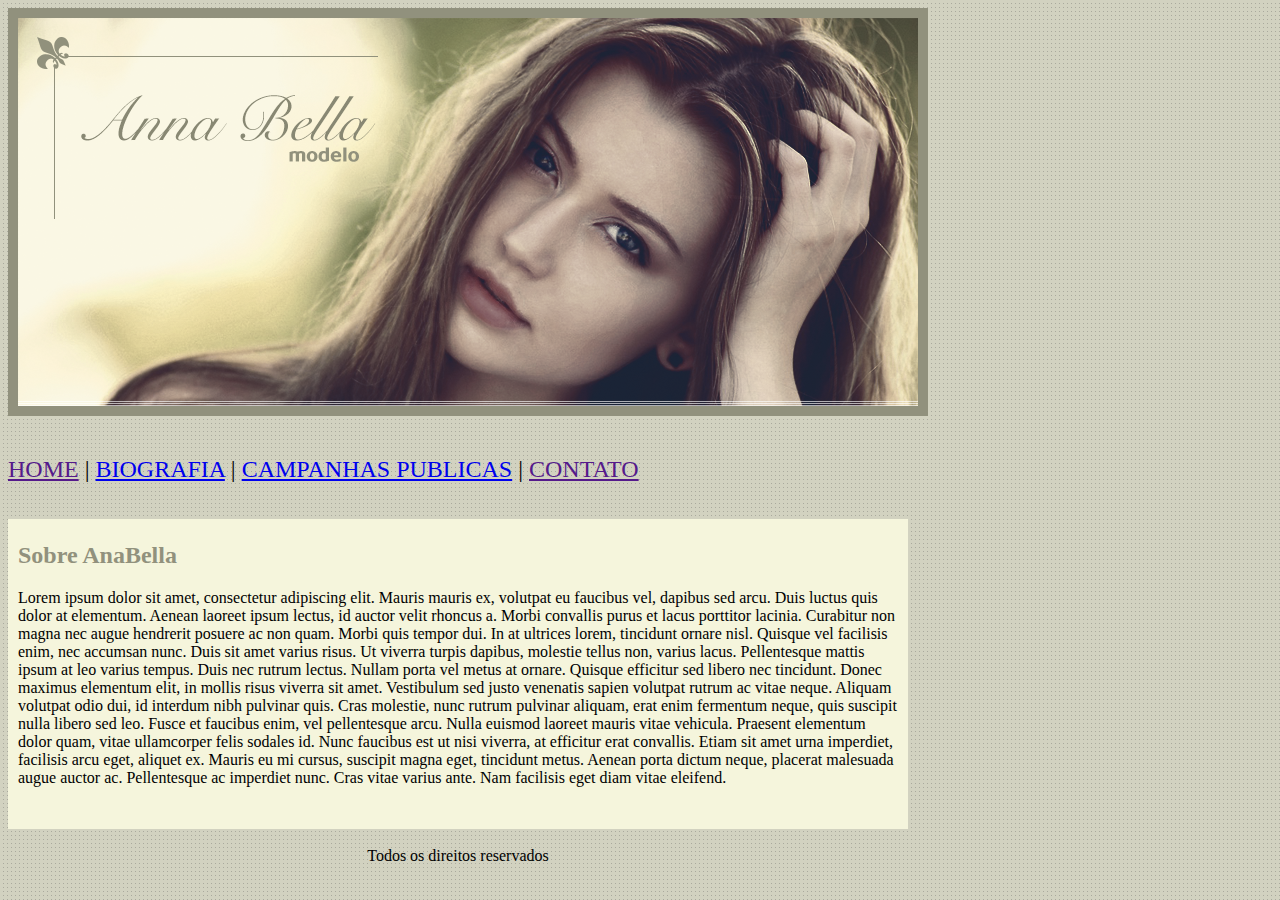
==== index.html @ c92de231 "site completo" ====
<!DOCTYPE html>
<html>

<head>
    <meta charset="UTF-8">
    <title>Página principal</title>
    <link rel="stylesheet" type="text/css" href="estilo.css">
</head>

<body>
    <div>
        <img src="imagens/capa.png" alt="Ana Bella">
    </div>
    <br><br>
    <div class="menu">
        <a href="">HOME</a> | <a href="biografia.html">BIOGRAFIA</a> | <a href="campanhas.html">CAMPANHAS PUBLICAS</a> | <a href=""> CONTATO</a>
    </div>
    <br><br>
    <div class="sobre">
        <br>
        <h2 id="titulosobre">Sobre AnaBella</h2>
        <p id="textosobre">
            Lorem ipsum dolor sit amet, consectetur adipiscing elit. Mauris mauris ex, volutpat eu faucibus vel, dapibus
            sed arcu. Duis luctus quis dolor at elementum. Aenean laoreet ipsum lectus, id auctor velit rhoncus a. Morbi
            convallis purus et lacus porttitor lacinia. Curabitur non magna nec augue hendrerit posuere ac non quam.
            Morbi quis tempor dui. In at ultrices lorem, tincidunt ornare nisl. Quisque vel facilisis enim, nec accumsan
            nunc. Duis sit amet varius risus. Ut viverra turpis dapibus, molestie tellus non, varius lacus. Pellentesque
            mattis ipsum at leo varius tempus. Duis nec rutrum lectus. Nullam porta vel metus at ornare. Quisque
            efficitur sed libero nec tincidunt.

            Donec maximus elementum elit, in mollis risus viverra sit amet. Vestibulum sed justo venenatis sapien
            volutpat rutrum ac vitae neque. Aliquam volutpat odio dui, id interdum nibh pulvinar quis. Cras molestie,
            nunc rutrum pulvinar aliquam, erat enim fermentum neque, quis suscipit nulla libero sed leo. Fusce et
            faucibus enim, vel pellentesque arcu. Nulla euismod laoreet mauris vitae vehicula. Praesent elementum dolor
            quam, vitae ullamcorper felis sodales id. Nunc faucibus est ut nisi viverra, at efficitur erat convallis.
            Etiam sit amet urna imperdiet, facilisis arcu eget, aliquet ex. Mauris eu mi cursus, suscipit magna eget,
            tincidunt metus. Aenean porta dictum neque, placerat malesuada augue auctor ac. Pellentesque ac imperdiet
            nunc. Cras vitae varius ante. Nam facilisis eget diam vitae eleifend.
        </p>
    </div>
    <br>
    <div class="rodape">
        Todos os direitos reservados
    </div>
</body>

</html>
---- estilo.css ----
body {
    background-image: url('imagens/fundo.png');
}

.menu {
    font-size: 1.5em;
}

.sobre {
    width: 900px;
    height: 310px;
    background-color: beige;
}
.campanhas{
    width: 900px;
    background-color: beige;
}
p {
    margin-left: 10px;
    margin-right: 10px;
}

#titulosobre {
    margin-top: 5px;
    margin-left: 10px;
    margin-right: 10px;
    color: rgb(145, 145, 125);
}

.rodape {
    width: 900px;
    text-align: center;
}
img{
    border: 10px solid rgb(145, 145, 125);
}
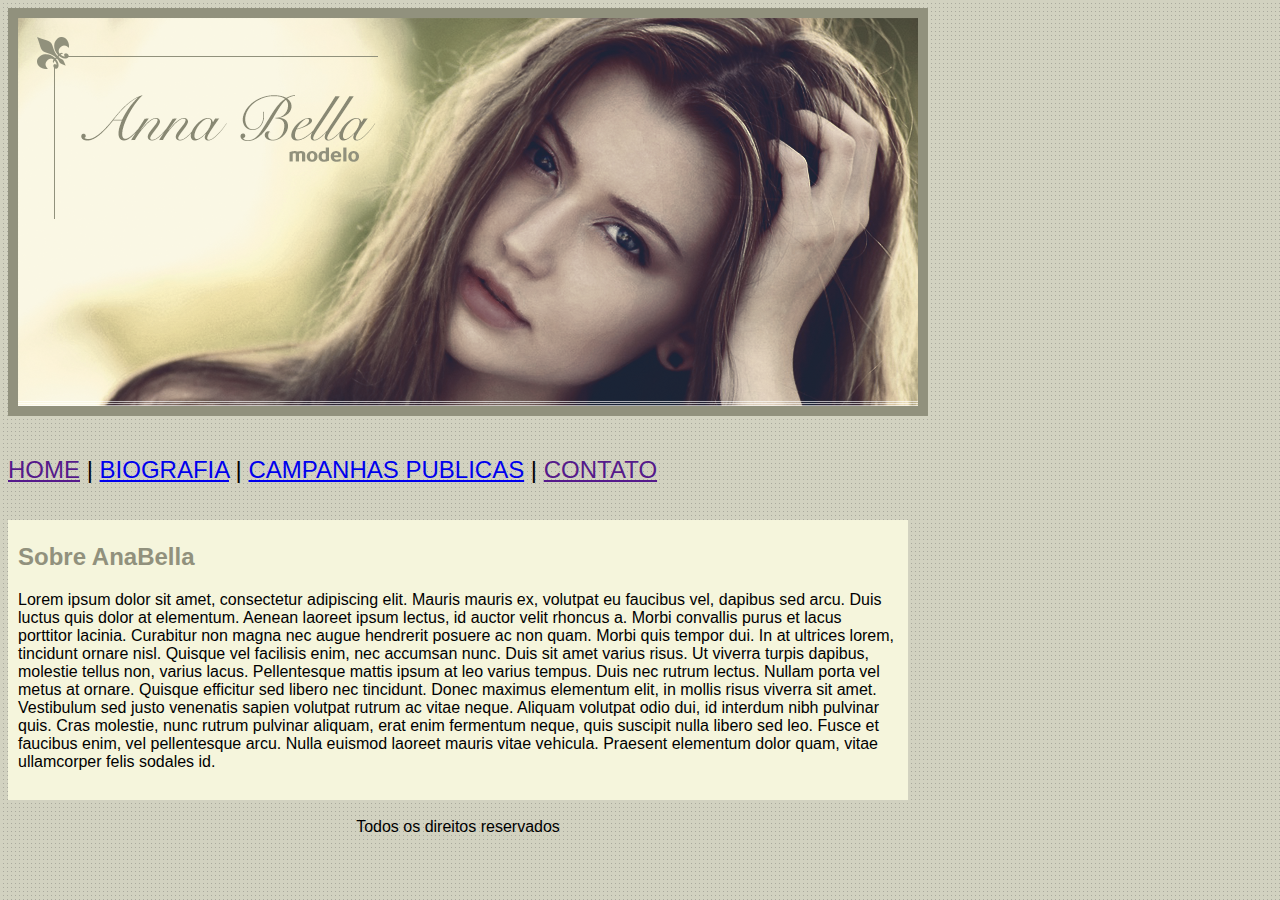
==== commit 01c880ce: "v1.1" ====
--- a/index.html
+++ b/index.html
@@ -32,10 +32,7 @@
             volutpat rutrum ac vitae neque. Aliquam volutpat odio dui, id interdum nibh pulvinar quis. Cras molestie,
             nunc rutrum pulvinar aliquam, erat enim fermentum neque, quis suscipit nulla libero sed leo. Fusce et
             faucibus enim, vel pellentesque arcu. Nulla euismod laoreet mauris vitae vehicula. Praesent elementum dolor
-            quam, vitae ullamcorper felis sodales id. Nunc faucibus est ut nisi viverra, at efficitur erat convallis.
-            Etiam sit amet urna imperdiet, facilisis arcu eget, aliquet ex. Mauris eu mi cursus, suscipit magna eget,
-            tincidunt metus. Aenean porta dictum neque, placerat malesuada augue auctor ac. Pellentesque ac imperdiet
-            nunc. Cras vitae varius ante. Nam facilisis eget diam vitae eleifend.
+            quam, vitae ullamcorper felis sodales id.
         </p>
     </div>
     <br>
--- a/estilo.css
+++ b/estilo.css
@@ -1,5 +1,7 @@
 body {
     background-image: url('imagens/fundo.png');
+    background-color: #d2d2c1;
+    font: 16px Arial, Helvetica, sans-serif;
 }
 
 .menu {
@@ -8,7 +10,12 @@
 
 .sobre {
     width: 900px;
-    height: 310px;
+    height: 280px;
+    background-color: beige;
+}
+.biografia {
+    width: 900px;
+    height: 300px;
     background-color: beige;
 }
 .campanhas{
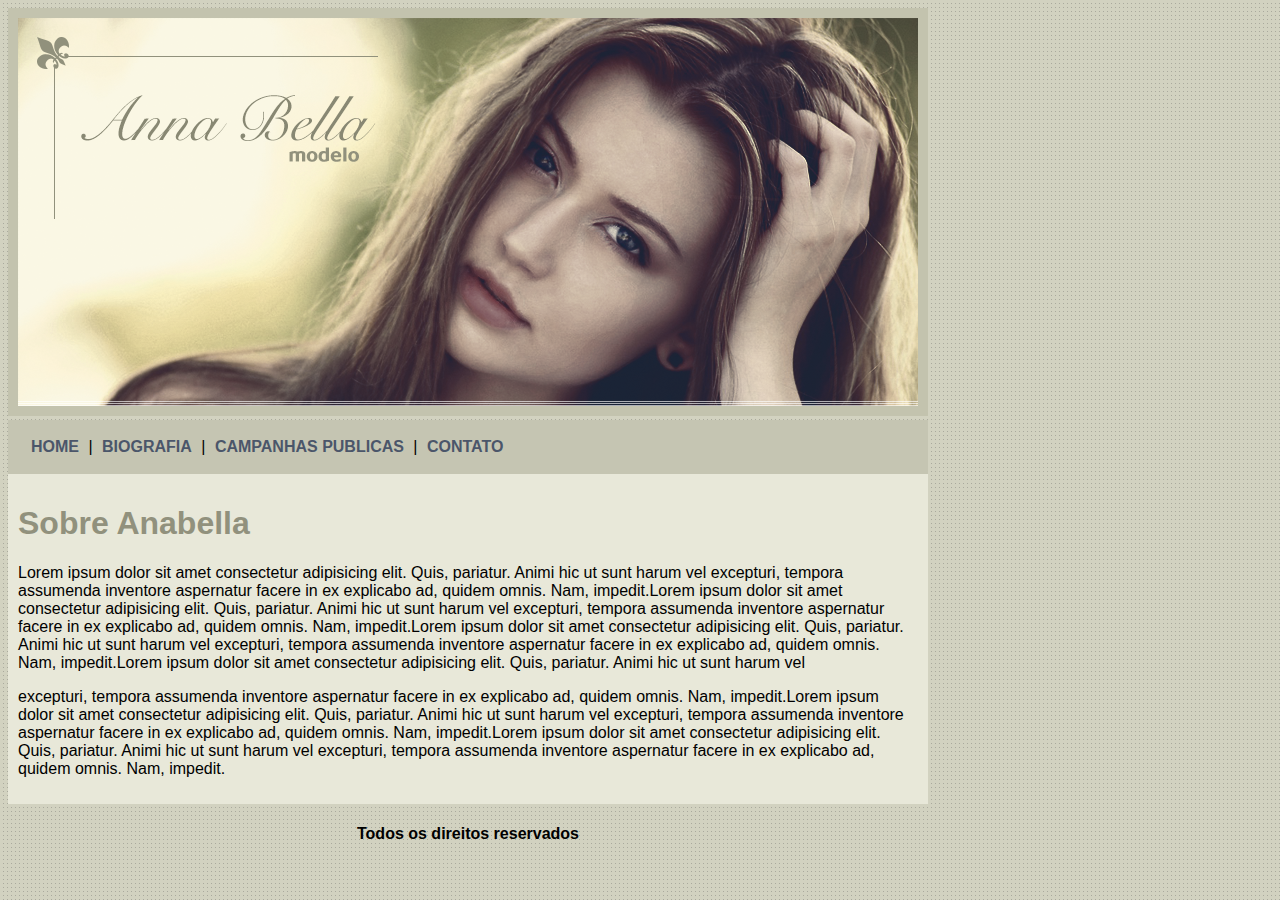
==== commit 0a06b571: "v.:1.3" ====
--- a/index.html
+++ b/index.html
@@ -8,36 +8,40 @@
 </head>
 
 <body>
-    <div>
-        <img src="imagens/capa.png" alt="Ana Bella">
-    </div>
-    <br><br>
-    <div class="menu">
-        <a href="">HOME</a> | <a href="biografia.html">BIOGRAFIA</a> | <a href="campanhas.html">CAMPANHAS PUBLICAS</a> | <a href=""> CONTATO</a>
-    </div>
-    <br><br>
-    <div class="sobre">
-        <br>
-        <h2 id="titulosobre">Sobre AnaBella</h2>
-        <p id="textosobre">
-            Lorem ipsum dolor sit amet, consectetur adipiscing elit. Mauris mauris ex, volutpat eu faucibus vel, dapibus
-            sed arcu. Duis luctus quis dolor at elementum. Aenean laoreet ipsum lectus, id auctor velit rhoncus a. Morbi
-            convallis purus et lacus porttitor lacinia. Curabitur non magna nec augue hendrerit posuere ac non quam.
-            Morbi quis tempor dui. In at ultrices lorem, tincidunt ornare nisl. Quisque vel facilisis enim, nec accumsan
-            nunc. Duis sit amet varius risus. Ut viverra turpis dapibus, molestie tellus non, varius lacus. Pellentesque
-            mattis ipsum at leo varius tempus. Duis nec rutrum lectus. Nullam porta vel metus at ornare. Quisque
-            efficitur sed libero nec tincidunt.
-
-            Donec maximus elementum elit, in mollis risus viverra sit amet. Vestibulum sed justo venenatis sapien
-            volutpat rutrum ac vitae neque. Aliquam volutpat odio dui, id interdum nibh pulvinar quis. Cras molestie,
-            nunc rutrum pulvinar aliquam, erat enim fermentum neque, quis suscipit nulla libero sed leo. Fusce et
-            faucibus enim, vel pellentesque arcu. Nulla euismod laoreet mauris vitae vehicula. Praesent elementum dolor
-            quam, vitae ullamcorper felis sodales id.
-        </p>
-    </div>
-    <br>
-    <div class="rodape">
-        Todos os direitos reservados
+    <div id="principal">
+        <img src="imagens/capa.png">
+        <div id="menu">
+            <a href="">HOME</a> |
+            <a href="biografia.html">BIOGRAFIA</a> |
+            <a href="campanhas.html">CAMPANHAS PUBLICAS</a> |
+            <a href=""> CONTATO</a>
+        </div>
+        <div id="conteudo">
+            <h1 id="sobre"">Sobre Anabella</h1>
+            <p>
+                Lorem ipsum dolor sit amet consectetur adipisicing elit. Quis, pariatur. Animi hic ut sunt harum vel
+                excepturi, tempora assumenda inventore aspernatur facere in ex explicabo ad, quidem omnis. Nam,
+                impedit.Lorem ipsum dolor sit amet consectetur adipisicing elit. Quis, pariatur. Animi hic ut sunt harum
+                vel
+                excepturi, tempora assumenda inventore aspernatur facere in ex explicabo ad, quidem omnis. Nam,
+                impedit.Lorem ipsum dolor sit amet consectetur adipisicing elit. Quis, pariatur. Animi hic ut sunt harum
+                vel
+                excepturi, tempora assumenda inventore aspernatur facere in ex explicabo ad, quidem omnis. Nam,
+                impedit.Lorem ipsum dolor sit amet consectetur adipisicing elit. Quis, pariatur. Animi hic ut sunt harum
+                vel</p>
+            <p>
+                excepturi, tempora assumenda inventore aspernatur facere in ex explicabo ad, quidem omnis. Nam,
+                impedit.Lorem ipsum dolor sit amet consectetur adipisicing elit. Quis, pariatur. Animi hic ut sunt harum
+                vel
+                excepturi, tempora assumenda inventore aspernatur facere in ex explicabo ad, quidem omnis. Nam,
+                impedit.Lorem ipsum dolor sit amet consectetur adipisicing elit. Quis, pariatur. Animi hic ut sunt harum
+                vel
+                excepturi, tempora assumenda inventore aspernatur facere in ex explicabo ad, quidem omnis. Nam, impedit.
+            </p>
+        </div>
+        <div id="rodape">
+           <h4 class="centralizar"> Todos os direitos reservados </h4>
+        </div>
     </div>
 </body>
 
--- a/estilo.css
+++ b/estilo.css
@@ -3,41 +3,30 @@
     background-color: #d2d2c1;
     font: 16px Arial, Helvetica, sans-serif;
 }
-
-.menu {
-    font-size: 1.5em;
+#principal{
+    width: 920px;
+}
+#menu{
+    background: #c5c5b2;
+    padding: 18px;
+}
+#conteudo{
+    background: #e8e8d9;
+    padding: 10px;
+}
+#sobre{
+    color: rgb(145, 145, 125);
+}
+#rodape{
+    text-align: center;
 }
 
-.sobre {
-    width: 900px;
-    height: 280px;
-    background-color: beige;
-}
-.biografia {
-    width: 900px;
-    height: 300px;
-    background-color: beige;
-}
-.campanhas{
-    width: 900px;
-    background-color: beige;
-}
-p {
-    margin-left: 10px;
-    margin-right: 10px;
-}
-
-#titulosobre {
-    margin-top: 5px;
-    margin-left: 10px;
-    margin-right: 10px;
-    color: rgb(145, 145, 125);
-}
-
-.rodape {
-    width: 900px;
-    text-align: center;
+a{
+    color: #4b566a;
+    text-decoration: none;
+    font-weight: bold;
+    padding: 5px;
 }
 img{
-    border: 10px solid rgb(145, 145, 125);
+    border: 10px solid #c3c3ae;
 }